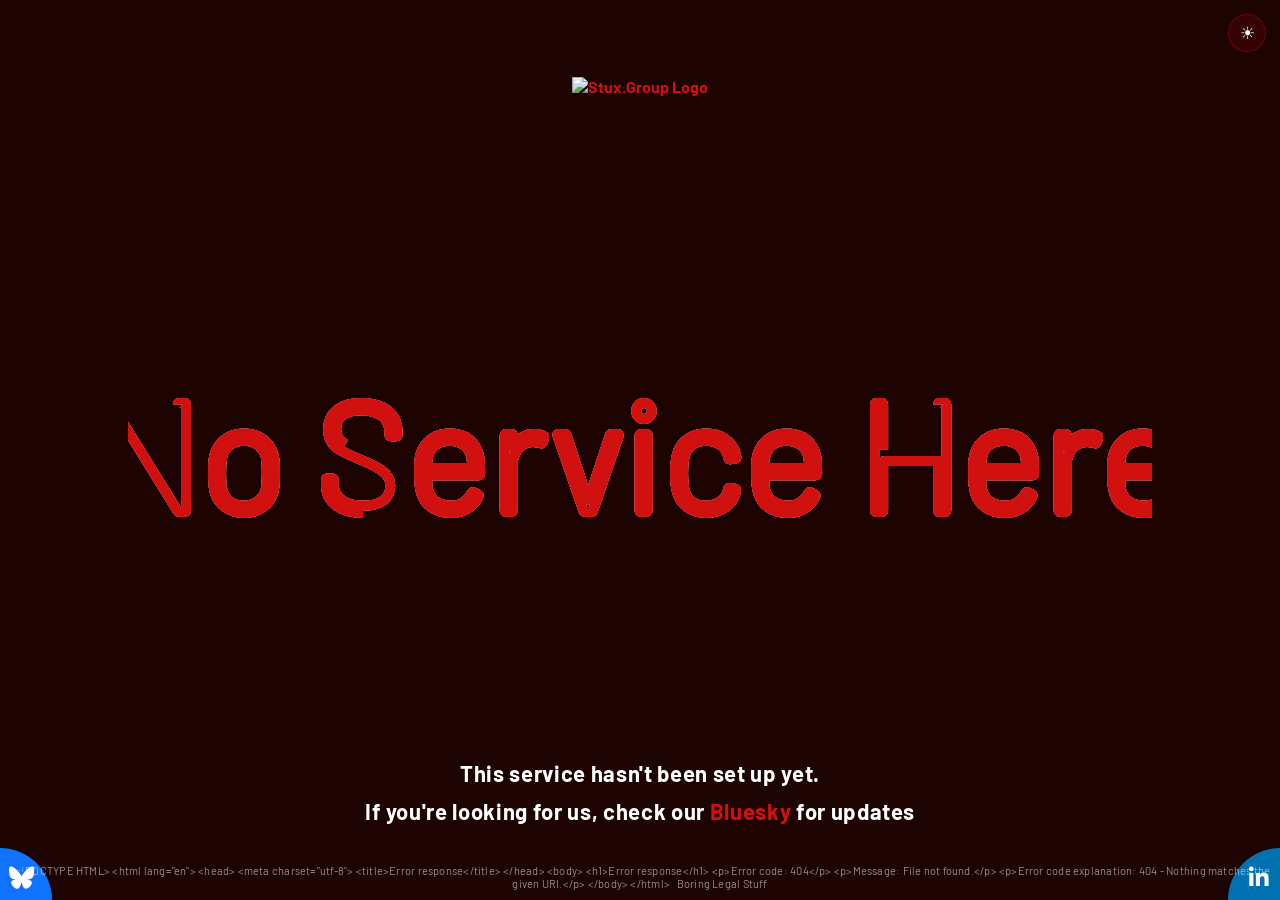
==== index.html @ 590cdb12 "Release v1.0.0 See CHANGELOG.md for details." ====
<!DOCTYPE html>
<html lang="en" data-theme="dark">
<head>
    <title>Stux.Group — Service Page</title>
    <meta name="description" content="This service hasn't been set up yet.">
    <meta name="viewport" content="width=device-width, initial-scale=1.0">
    <link rel="icon" type="image/png" href="https://global.media.stux.group/icon.png">
    <link rel="stylesheet" href="assets/fonts/fonts.css">
    <link rel="stylesheet" href="assets/fontawesome/css/fontawesome.min.css">
    <link rel="stylesheet" href="assets/fontawesome/css/brands.min.css">
    <style>
        :root {
            --red:      #D11010;
            --red-mid:  #d95656;
            --red-soft: #bf3a3a;
        }

        [data-theme="dark"] {
            --anim-light: #eeeeee;
            --anim-lighter: #f1dfdf;
            --bg:   #1e0303;
            --text: #ffffff;
        }

        [data-theme="light"] {
            --anim-light: #333333;
            --anim-lighter: #666666;
            --red-mid:  #a01818;
            --red-soft: #7a0f0f;
            --bg:   #ffe8e6;
            --text: #111111;
        }

        *, *::before, *::after { box-sizing: border-box; }

        html, body {
            margin: 0;
            padding: 0;
            height: 100%;
            overflow: hidden;
            background-color: var(--bg);
            font-family: 'Barlow', sans-serif;
            transition: background-color 0.3s;
        }

        /* ── Wrapper ── */
        .section {
            position: relative;
            height: 100%;
            text-align: center;
        }

        /* ── Logo ── */
        .logo {
            width: 65%;
            max-width: 620px;
            height: auto;
            padding-top: 6%;
        }

        /* ── Animated background text ── */
        .bg-svg {
            position: absolute;
            margin: auto;
            left: 0; right: 0; top: 0; bottom: 0;
            padding: 10%;
            pointer-events: none;
        }

        .anim-text {
            fill: none;
            font-family: 'Barlow', sans-serif;
            font-weight: 300;
            stroke-width: 1;
            stroke-dasharray: 50 230;
            stroke-dashoffset: 4;
            animation: stroke 6s infinite linear;
        }
        .anim-text:nth-child(5n+1) { stroke: var(--red);      animation-delay: -2.2s; }
        .anim-text:nth-child(5n+2) { stroke: var(--anim-light, #eeeeee);         animation-delay: -1.4s; }
        .anim-text:nth-child(5n+3) { stroke: var(--anim-lighter, #f1dfdf);         animation-delay: -2.6s; }
        .anim-text:nth-child(5n+4) { stroke: var(--red-mid);  animation-delay: -3.8s; }
        .anim-text:nth-child(5n+5) { stroke: var(--red-soft); animation-delay: -5.0s; }

        @keyframes stroke {
            100% { stroke-dashoffset: -300; }
        }

        /* ── Global links ── */
        a {
            color: var(--red);
            text-decoration: none;
            font-weight: 700;
        }

        /* ── Message (pinned to bottom) ── */
        .message {
            position: absolute;
            left: 0; right: 0;
            bottom: 70px;
            margin: 0 auto;
            padding: 0 5%;
            color: var(--text);
            font-size: clamp(14px, 2.2vw, 22px);
            font-weight: 700;
            line-height: 1.7;
            letter-spacing: 0.03em;
            transition: color 0.3s;
        }

        .message a {
            color: var(--red);
            text-decoration: none;
            border-bottom: 1px solid transparent;
            transition: border-color 0.2s;
        }
        .message a:hover { border-bottom-color: var(--red); }

        /* ── Theme toggle ── */
        #theme-toggle {
            position: fixed;
            top: 14px;
            right: 14px;
            z-index: 100;
            background: rgba(209, 16, 16, 0.12);
            border: 1px solid rgba(209, 16, 16, 0.35);
            border-radius: 50%;
            width: 38px;
            height: 38px;
            font-size: 17px;
            line-height: 38px;
            text-align: center;
            cursor: pointer;
            padding: 0;
            transition: background 0.2s;
            color: var(--text);
        }
        #theme-toggle:hover { background: rgba(209, 16, 16, 0.22); }

        /* ── Social links ── */
        .bluesky-link {
            position: fixed;
            bottom: 0; left: 0;
            display: flex;
            align-items: center;
            justify-content: center;
            width: 52px;
            height: 52px;
            background-color: #0f73ff;
            border: 0.15em solid #0f73ff;
            border-left: none;
            border-bottom: none;
            border-radius: 0% 100% 0% 0% / 0% 100% 0% 93%;
            color: #fff;
            font-size: 1.4em;
            text-decoration: none;
            transition: background-color 0.2s;
            z-index: 10;
            padding-right: 6px;
            padding-top: 6px;
        }
        .bluesky-link:hover { background-color: #0a55c4; }

        .linkedin-link {
            position: fixed;
            bottom: 0; right: 0;
            display: flex;
            align-items: center;
            justify-content: center;
            width: 52px;
            height: 52px;
            background-color: #0072b1;
            border: 0.15em solid #0072b1;
            border-right: none;
            border-bottom: none;
            border-radius: 100% 0% 0% 0% / 100% 0% 0% 0%;
            color: #fff;
            font-size: 1.4em;
            text-decoration: none;
            transition: background-color 0.2s;
            z-index: 10;
            padding-left: 6px;
            padding-top: 6px;
        }
        .linkedin-link:hover { background-color: #005580; }

        /* ── Legal link ── */
        .legal-link {
            position: fixed;
            left: 0; right: 0;
            bottom: 10px;
            margin: 0 auto;
            text-align: center;
            font-size: 11px;
            font-weight: 400;
            letter-spacing: 0.02em;
            z-index: 10;
        }
        .legal-link a {
            color: var(--text);
            opacity: 0.55;
            font-weight: 400;
            text-decoration: none;
            transition: opacity 0.2s;
        }
        .legal-link a:hover { opacity: 0.9; }
    </style>
</head>
<body>

    <div class="section">

        <!-- Logo -->
        <a href="https://stux.group"><img class="logo" src="https://global.media.stux.group/logo.png" alt="Stux.Group Logo" title="Stux.Group Logo"></a>

        <!-- Animated background -->
        <svg class="bg-svg" viewBox="0 0 105 50">
            <symbol id="page-text">
                <text text-anchor="middle" x="50%" y="50%" dy=".4em">{No Service Here}</text>
            </symbol>
            <use class="anim-text" href="#page-text"></use>
            <use class="anim-text" href="#page-text"></use>
            <use class="anim-text" href="#page-text"></use>
            <use class="anim-text" href="#page-text"></use>
            <use class="anim-text" href="#page-text"></use>
        </svg>

        <!-- Message -->
        <p class="message">
            This service hasn't been set up yet.<br>
            If you're looking for us, check our <a href="https://bsky.app/profile/stux.group">Bluesky</a> for updates
        </p>

    </div>

    <!-- Theme toggle -->
    <button type="button" id="theme-toggle" title="Toggle light/dark mode" aria-label="Toggle light/dark mode">&#9728;</button>

    <!-- Social links -->
    <a class="bluesky-link" href="https://bsky.app/profile/stux.group" aria-label="Bluesky">
        <i class="fab fa-bluesky"></i>
    </a>
    <a class="linkedin-link" href="https://www.linkedin.com/company/stuxgroup" aria-label="LinkedIn">
        <i class="fab fa-linkedin-in"></i>
    </a>

    <!-- Legal -->
    <p class="legal-link"><a href="changelog" id="version-link">Changelog</a> &middot; <a href="legal">Boring Legal Stuff</a></p>

    <script>
        var btn = document.getElementById('theme-toggle');
        var html = document.documentElement;
        var saved = localStorage.getItem('sg-theme') || 'dark';
        html.setAttribute('data-theme', saved);
        btn.textContent = saved === 'dark' ? '\u2600' : '\u263E';
        btn.addEventListener('click', function() {
            var next = html.getAttribute('data-theme') === 'dark' ? 'light' : 'dark';
            html.setAttribute('data-theme', next);
            btn.textContent = next === 'dark' ? '\u2600' : '\u263E';
            localStorage.setItem('sg-theme', next);
        });
    </script>
    <script>
        if (window.parent !== window) {
            var parentOrigin = document.referrer ? new URL(document.referrer).origin : "*";
            window.parent.postMessage(
                { type: "page-title", title: document.title },
                parentOrigin
            );
        }
    </script>
    <script>
        fetch('VERSION.md')
            .then(function (r) { return r.text(); })
            .then(function (v) {
                document.getElementById('version-link').textContent = 'v' + v.trim();
            })
            .catch(function () {});
    </script>
</body>
</html>
---- assets/fonts/fonts.css ----
@font-face {
    font-family: 'Barlow';
    font-style: normal;
    font-weight: 300;
    font-display: swap;
    src: url('barlow-300.woff2') format('woff2');
}
@font-face {
    font-family: 'Barlow';
    font-style: normal;
    font-weight: 400;
    font-display: swap;
    src: url('barlow-400.woff2') format('woff2');
}
@font-face {
    font-family: 'Barlow';
    font-style: normal;
    font-weight: 600;
    font-display: swap;
    src: url('barlow-600.woff2') format('woff2');
}
@font-face {
    font-family: 'Barlow';
    font-style: normal;
    font-weight: 700;
    font-display: swap;
    src: url('barlow-700.woff2') format('woff2');
}
---- assets/fontawesome/css/brands.min.css ----
/*!
 * Font Awesome Free 7.3.1 by @fontawesome - https://fontawesome.com
 * License - https://fontawesome.com/license/free (Icons: CC BY 4.0, Fonts: SIL OFL 1.1, Code: MIT License)
 * Copyright 2026 Fonticons, Inc.
 */
:host,:root{--fa-family-brands:"Font Awesome 7 Brands";--fa-font-brands:normal 400 1em/1 var(--fa-family-brands)}@font-face{font-family:"Font Awesome 7 Brands";font-style:normal;font-weight:400;font-display:block;src:url(../webfonts/fa-brands-400.woff2)}.fa-brands,.fa-classic.fa-brands,.fab{--fa-family:var(--fa-family-brands);--fa-style:400}.fa-firefox-browser{--fa:"\e007"}.fa-ideal{--fa:"\e013"}.fa-microblog{--fa:"\e01a"}.fa-pied-piper-square,.fa-square-pied-piper{--fa:"\e01e"}.fa-unity{--fa:"\e049"}.fa-dailymotion{--fa:"\e052"}.fa-instagram-square,.fa-square-instagram{--fa:"\e055"}.fa-mixer{--fa:"\e056"}.fa-shopify{--fa:"\e057"}.fa-deezer{--fa:"\e077"}.fa-edge-legacy{--fa:"\e078"}.fa-google-pay{--fa:"\e079"}.fa-rust{--fa:"\e07a"}.fa-tiktok{--fa:"\e07b"}.fa-unsplash{--fa:"\e07c"}.fa-cloudflare{--fa:"\e07d"}.fa-guilded{--fa:"\e07e"}.fa-hive{--fa:"\e07f"}.fa-42-group,.fa-innosoft{--fa:"\e080"}.fa-instalod{--fa:"\e081"}.fa-octopus-deploy{--fa:"\e082"}.fa-perbyte{--fa:"\e083"}.fa-uncharted{--fa:"\e084"}.fa-watchman-monitoring{--fa:"\e087"}.fa-wodu{--fa:"\e088"}.fa-wirsindhandwerk,.fa-wsh{--fa:"\e2d0"}.fa-bots{--fa:"\e340"}.fa-cmplid{--fa:"\e360"}.fa-bilibili{--fa:"\e3d9"}.fa-golang{--fa:"\e40f"}.fa-pix{--fa:"\e43a"}.fa-sitrox{--fa:"\e44a"}.fa-hashnode{--fa:"\e499"}.fa-meta{--fa:"\e49b"}.fa-padlet{--fa:"\e4a0"}.fa-nfc-directional{--fa:"\e530"}.fa-nfc-symbol{--fa:"\e531"}.fa-screenpal{--fa:"\e570"}.fa-space-awesome{--fa:"\e5ac"}.fa-square-font-awesome{--fa:"\e5ad"}.fa-gitlab-square,.fa-square-gitlab{--fa:"\e5ae"}.fa-odysee{--fa:"\e5c6"}.fa-stubber{--fa:"\e5c7"}.fa-debian{--fa:"\e60b"}.fa-shoelace{--fa:"\e60c"}.fa-threads{--fa:"\e618"}.fa-square-threads{--fa:"\e619"}.fa-square-x-twitter{--fa:"\e61a"}.fa-x-twitter{--fa:"\e61b"}.fa-opensuse{--fa:"\e62b"}.fa-letterboxd{--fa:"\e62d"}.fa-square-letterboxd{--fa:"\e62e"}.fa-mintbit{--fa:"\e62f"}.fa-google-scholar{--fa:"\e63b"}.fa-brave{--fa:"\e63c"}.fa-brave-reverse{--fa:"\e63d"}.fa-pixiv{--fa:"\e640"}.fa-upwork{--fa:"\e641"}.fa-webflow{--fa:"\e65c"}.fa-signal-messenger{--fa:"\e663"}.fa-bluesky{--fa:"\e671"}.fa-jxl{--fa:"\e67b"}.fa-square-upwork{--fa:"\e67c"}.fa-web-awesome{--fa:"\e682"}.fa-square-web-awesome{--fa:"\e683"}.fa-square-web-awesome-stroke{--fa:"\e684"}.fa-dart-lang{--fa:"\e693"}.fa-flutter{--fa:"\e694"}.fa-files-pinwheel{--fa:"\e69f"}.fa-css{--fa:"\e6a2"}.fa-square-bluesky{--fa:"\e6a3"}.fa-openai{--fa:"\e7cf"}.fa-square-linkedin{--fa:"\e7d0"}.fa-cash-app{--fa:"\e7d4"}.fa-disqus{--fa:"\e7d5"}.fa-11ty,.fa-eleventy{--fa:"\e7d6"}.fa-kakao-talk{--fa:"\e7d7"}.fa-linktree{--fa:"\e7d8"}.fa-notion{--fa:"\e7d9"}.fa-pandora{--fa:"\e7da"}.fa-pixelfed{--fa:"\e7db"}.fa-tidal{--fa:"\e7dc"}.fa-vsco{--fa:"\e7dd"}.fa-w3c{--fa:"\e7de"}.fa-lumon{--fa:"\e7e2"}.fa-lumon-drop{--fa:"\e7e3"}.fa-square-figma{--fa:"\e7e4"}.fa-tex{--fa:"\e7ff"}.fa-duolingo{--fa:"\e812"}.fa-supportnow{--fa:"\e833"}.fa-tor-browser{--fa:"\e838"}.fa-typescript{--fa:"\e840"}.fa-square-deskpro{--fa:"\e844"}.fa-circle-zulip{--fa:"\e851"}.fa-julia{--fa:"\e852"}.fa-zulip{--fa:"\e853"}.fa-unison{--fa:"\e854"}.fa-bgg,.fa-board-game-geek{--fa:"\e855"}.fa-ko-fi{--fa:"\e856"}.fa-kubernetes{--fa:"\e857"}.fa-postgresql{--fa:"\e858"}.fa-scaleway{--fa:"\e859"}.fa-venmo{--fa:"\e85a"}.fa-venmo-v{--fa:"\e85b"}.fa-unreal-engine{--fa:"\e85c"}.fa-globaleaks{--fa:"\e85d"}.fa-solana{--fa:"\e85e"}.fa-threema{--fa:"\e85f"}.fa-forgejo{--fa:"\e860"}.fa-claude{--fa:"\e861"}.fa-gitee{--fa:"\e863"}.fa-xmpp{--fa:"\e864"}.fa-fediverse{--fa:"\e865"}.fa-tailwind-css{--fa:"\e866"}.fa-arch-linux{--fa:"\e867"}.fa-svelte{--fa:"\e868"}.fa-hugging-face{--fa:"\e869"}.fa-leetcode{--fa:"\e86a"}.fa-openstreetmap{--fa:"\e86b"}.fa-ultralytics{--fa:"\e86d"}.fa-ultralytics-hub{--fa:"\e86e"}.fa-ultralytics-yolo{--fa:"\e86f"}.fa-obsidian{--fa:"\e879"}.fa-zoom{--fa:"\e87b"}.fa-vim{--fa:"\e88a"}.fa-symfonycasts{--fa:"\e8ab"}.fa-build-awesome{--fa:"\e8ac"}.fa-codeberg{--fa:"\e8ad"}.fa-devpost{--fa:"\e8ae"}.fa-internet-archive{--fa:"\e8b1"}.fa-lets-encrypt{--fa:"\e8b2"}.fa-matrix{--fa:"\e8b3"}.fa-mattermost{--fa:"\e8b4"}.fa-nextcloud{--fa:"\e8b5"}.fa-roblox-creator-studio{--fa:"\e8b6"}.fa-square-build-awesome-stroke{--fa:"\e8b7"}.fa-substack{--fa:"\e8b8"}.fa-tesla{--fa:"\e8b9"}.fa-xrp{--fa:"\e8ba"}.fa-xrpl{--fa:"\e8bb"}.fa-youtube-shorts{--fa:"\e8bc"}.fa-ror{--fa:"\e8bd"}.fa-visual-studio{--fa:"\e8be"}.fa-dolibarr{--fa:"\e8bf"}.fa-obs-studio{--fa:"\e8c0"}.fa-storybook{--fa:"\e8c1"}.fa-a11y-project{--fa:"\e8c2"}.fa-copilot{--fa:"\e8c7"}.fa-square-twitter,.fa-twitter-square{--fa:"\f081"}.fa-facebook-square,.fa-square-facebook{--fa:"\f082"}.fa-linkedin{--fa:"\f08c"}.fa-github-square,.fa-square-github{--fa:"\f092"}.fa-twitter{--fa:"\f099"}.fa-facebook{--fa:"\f09a"}.fa-github{--fa:"\f09b"}.fa-pinterest{--fa:"\f0d2"}.fa-pinterest-square,.fa-square-pinterest{--fa:"\f0d3"}.fa-google-plus-square,.fa-square-google-plus{--fa:"\f0d4"}.fa-google-plus-g{--fa:"\f0d5"}.fa-linkedin-in{--fa:"\f0e1"}.fa-github-alt{--fa:"\f113"}.fa-maxcdn{--fa:"\f136"}.fa-html5{--fa:"\f13b"}.fa-css3{--fa:"\f13c"}.fa-btc{--fa:"\f15a"}.fa-youtube{--fa:"\f167"}.fa-xing{--fa:"\f168"}.fa-square-xing,.fa-xing-square{--fa:"\f169"}.fa-dropbox{--fa:"\f16b"}.fa-stack-overflow{--fa:"\f16c"}.fa-instagram{--fa:"\f16d"}.fa-flickr{--fa:"\f16e"}.fa-adn{--fa:"\f170"}.fa-bitbucket{--fa:"\f171"}.fa-tumblr{--fa:"\f173"}.fa-square-tumblr,.fa-tumblr-square{--fa:"\f174"}.fa-apple{--fa:"\f179"}.fa-windows{--fa:"\f17a"}.fa-android{--fa:"\f17b"}.fa-linux{--fa:"\f17c"}.fa-dribbble{--fa:"\f17d"}.fa-skype{--fa:"\f17e"}.fa-foursquare{--fa:"\f180"}.fa-trello{--fa:"\f181"}.fa-gratipay{--fa:"\f184"}.fa-vk{--fa:"\f189"}.fa-weibo{--fa:"\f18a"}.fa-renren{--fa:"\f18b"}.fa-pagelines{--fa:"\f18c"}.fa-stack-exchange{--fa:"\f18d"}.fa-square-vimeo,.fa-vimeo-square{--fa:"\f194"}.fa-slack,.fa-slack-hash{--fa:"\f198"}.fa-wordpress{--fa:"\f19a"}.fa-openid{--fa:"\f19b"}.fa-yahoo{--fa:"\f19e"}.fa-google{--fa:"\f1a0"}.fa-reddit{--fa:"\f1a1"}.fa-reddit-square,.fa-square-reddit{--fa:"\f1a2"}.fa-stumbleupon-circle{--fa:"\f1a3"}.fa-stumbleupon{--fa:"\f1a4"}.fa-delicious{--fa:"\f1a5"}.fa-digg{--fa:"\f1a6"}.fa-pied-piper-pp{--fa:"\f1a7"}.fa-pied-piper-alt{--fa:"\f1a8"}.fa-drupal{--fa:"\f1a9"}.fa-joomla{--fa:"\f1aa"}.fa-behance{--fa:"\f1b4"}.fa-behance-square,.fa-square-behance{--fa:"\f1b5"}.fa-steam{--fa:"\f1b6"}.fa-square-steam,.fa-steam-square{--fa:"\f1b7"}.fa-spotify{--fa:"\f1bc"}.fa-deviantart{--fa:"\f1bd"}.fa-soundcloud{--fa:"\f1be"}.fa-vine{--fa:"\f1ca"}.fa-codepen{--fa:"\f1cb"}.fa-jsfiddle{--fa:"\f1cc"}.fa-rebel{--fa:"\f1d0"}.fa-empire{--fa:"\f1d1"}.fa-git-square,.fa-square-git{--fa:"\f1d2"}.fa-git{--fa:"\f1d3"}.fa-hacker-news{--fa:"\f1d4"}.fa-tencent-weibo{--fa:"\f1d5"}.fa-qq{--fa:"\f1d6"}.fa-weixin{--fa:"\f1d7"}.fa-slideshare{--fa:"\f1e7"}.fa-twitch{--fa:"\f1e8"}.fa-yelp{--fa:"\f1e9"}.fa-paypal{--fa:"\f1ed"}.fa-google-wallet{--fa:"\f1ee"}.fa-cc-visa{--fa:"\f1f0"}.fa-cc-mastercard{--fa:"\f1f1"}.fa-cc-discover{--fa:"\f1f2"}.fa-cc-amex{--fa:"\f1f3"}.fa-cc-paypal{--fa:"\f1f4"}.fa-cc-stripe{--fa:"\f1f5"}.fa-lastfm{--fa:"\f202"}.fa-lastfm-square,.fa-square-lastfm{--fa:"\f203"}.fa-ioxhost{--fa:"\f208"}.fa-angellist{--fa:"\f209"}.fa-buysellads{--fa:"\f20d"}.fa-connectdevelop{--fa:"\f20e"}.fa-dashcube{--fa:"\f210"}.fa-forumbee{--fa:"\f211"}.fa-leanpub{--fa:"\f212"}.fa-sellsy{--fa:"\f213"}.fa-shirtsinbulk{--fa:"\f214"}.fa-simplybuilt{--fa:"\f215"}.fa-skyatlas{--fa:"\f216"}.fa-pinterest-p{--fa:"\f231"}.fa-whatsapp{--fa:"\f232"}.fa-viacoin{--fa:"\f237"}.fa-medium,.fa-medium-m{--fa:"\f23a"}.fa-y-combinator{--fa:"\f23b"}.fa-optin-monster{--fa:"\f23c"}.fa-opencart{--fa:"\f23d"}.fa-expeditedssl{--fa:"\f23e"}.fa-cc-jcb{--fa:"\f24b"}.fa-cc-diners-club{--fa:"\f24c"}.fa-creative-commons{--fa:"\f25e"}.fa-gg{--fa:"\f260"}.fa-gg-circle{--fa:"\f261"}.fa-odnoklassniki{--fa:"\f263"}.fa-odnoklassniki-square,.fa-square-odnoklassniki{--fa:"\f264"}.fa-get-pocket{--fa:"\f265"}.fa-wikipedia-w{--fa:"\f266"}.fa-safari{--fa:"\f267"}.fa-chrome{--fa:"\f268"}.fa-firefox{--fa:"\f269"}.fa-opera{--fa:"\f26a"}.fa-internet-explorer{--fa:"\f26b"}.fa-contao{--fa:"\f26d"}.fa-500px{--fa:"\f26e"}.fa-amazon{--fa:"\f270"}.fa-houzz{--fa:"\f27c"}.fa-vimeo-v{--fa:"\f27d"}.fa-black-tie{--fa:"\f27e"}.fa-fonticons{--fa:"\f280"}.fa-reddit-alien{--fa:"\f281"}.fa-edge{--fa:"\f282"}.fa-codiepie{--fa:"\f284"}.fa-modx{--fa:"\f285"}.fa-fort-awesome{--fa:"\f286"}.fa-usb{--fa:"\f287"}.fa-product-hunt{--fa:"\f288"}.fa-mixcloud{--fa:"\f289"}.fa-scribd{--fa:"\f28a"}.fa-bluetooth{--fa:"\f293"}.fa-bluetooth-b{--fa:"\f294"}.fa-gitlab{--fa:"\f296"}.fa-wpbeginner{--fa:"\f297"}.fa-wpforms{--fa:"\f298"}.fa-envira{--fa:"\f299"}.fa-glide{--fa:"\f2a5"}.fa-glide-g{--fa:"\f2a6"}.fa-viadeo{--fa:"\f2a9"}.fa-square-viadeo,.fa-viadeo-square{--fa:"\f2aa"}.fa-snapchat,.fa-snapchat-ghost{--fa:"\f2ab"}.fa-snapchat-square,.fa-square-snapchat{--fa:"\f2ad"}.fa-pied-piper{--fa:"\f2ae"}.fa-first-order{--fa:"\f2b0"}.fa-yoast{--fa:"\f2b1"}.fa-themeisle{--fa:"\f2b2"}.fa-google-plus{--fa:"\f2b3"}.fa-font-awesome,.fa-font-awesome-flag,.fa-font-awesome-logo-full{--fa:"\f2b4"}.fa-linode{--fa:"\f2b8"}.fa-quora{--fa:"\f2c4"}.fa-free-code-camp{--fa:"\f2c5"}.fa-telegram,.fa-telegram-plane{--fa:"\f2c6"}.fa-bandcamp{--fa:"\f2d5"}.fa-grav{--fa:"\f2d6"}.fa-etsy{--fa:"\f2d7"}.fa-imdb{--fa:"\f2d8"}.fa-ravelry{--fa:"\f2d9"}.fa-sellcast{--fa:"\f2da"}.fa-superpowers{--fa:"\f2dd"}.fa-wpexplorer{--fa:"\f2de"}.fa-meetup{--fa:"\f2e0"}.fa-font-awesome-alt,.fa-square-font-awesome-stroke{--fa:"\f35c"}.fa-accessible-icon{--fa:"\f368"}.fa-accusoft{--fa:"\f369"}.fa-adversal{--fa:"\f36a"}.fa-affiliatetheme{--fa:"\f36b"}.fa-algolia{--fa:"\f36c"}.fa-amilia{--fa:"\f36d"}.fa-angrycreative{--fa:"\f36e"}.fa-app-store{--fa:"\f36f"}.fa-app-store-ios{--fa:"\f370"}.fa-apper{--fa:"\f371"}.fa-asymmetrik{--fa:"\f372"}.fa-audible{--fa:"\f373"}.fa-avianex{--fa:"\f374"}.fa-aws{--fa:"\f375"}.fa-bimobject{--fa:"\f378"}.fa-bitcoin{--fa:"\f379"}.fa-bity{--fa:"\f37a"}.fa-blackberry{--fa:"\f37b"}.fa-blogger{--fa:"\f37c"}.fa-blogger-b{--fa:"\f37d"}.fa-buromobelexperte{--fa:"\f37f"}.fa-centercode{--fa:"\f380"}.fa-cloudscale{--fa:"\f383"}.fa-cloudsmith{--fa:"\f384"}.fa-cloudversify{--fa:"\f385"}.fa-cpanel{--fa:"\f388"}.fa-css3-alt{--fa:"\f38b"}.fa-cuttlefish{--fa:"\f38c"}.fa-d-and-d{--fa:"\f38d"}.fa-deploydog{--fa:"\f38e"}.fa-deskpro{--fa:"\f38f"}.fa-digital-ocean{--fa:"\f391"}.fa-discord{--fa:"\f392"}.fa-discourse{--fa:"\f393"}.fa-dochub{--fa:"\f394"}.fa-docker{--fa:"\f395"}.fa-draft2digital{--fa:"\f396"}.fa-dribbble-square,.fa-square-dribbble{--fa:"\f397"}.fa-dyalog{--fa:"\f399"}.fa-earlybirds{--fa:"\f39a"}.fa-erlang{--fa:"\f39d"}.fa-facebook-f{--fa:"\f39e"}.fa-facebook-messenger{--fa:"\f39f"}.fa-firstdraft{--fa:"\f3a1"}.fa-fonticons-fi{--fa:"\f3a2"}.fa-fort-awesome-alt{--fa:"\f3a3"}.fa-freebsd{--fa:"\f3a4"}.fa-gitkraken{--fa:"\f3a6"}.fa-gofore{--fa:"\f3a7"}.fa-goodreads{--fa:"\f3a8"}.fa-goodreads-g{--fa:"\f3a9"}.fa-google-drive{--fa:"\f3aa"}.fa-google-play{--fa:"\f3ab"}.fa-gripfire{--fa:"\f3ac"}.fa-grunt{--fa:"\f3ad"}.fa-gulp{--fa:"\f3ae"}.fa-hacker-news-square,.fa-square-hacker-news{--fa:"\f3af"}.fa-hire-a-helper{--fa:"\f3b0"}.fa-hotjar{--fa:"\f3b1"}.fa-hubspot{--fa:"\f3b2"}.fa-itunes{--fa:"\f3b4"}.fa-itunes-note{--fa:"\f3b5"}.fa-jenkins{--fa:"\f3b6"}.fa-joget{--fa:"\f3b7"}.fa-js{--fa:"\f3b8"}.fa-js-square,.fa-square-js{--fa:"\f3b9"}.fa-keycdn{--fa:"\f3ba"}.fa-kickstarter,.fa-square-kickstarter{--fa:"\f3bb"}.fa-kickstarter-k{--fa:"\f3bc"}.fa-laravel{--fa:"\f3bd"}.fa-line{--fa:"\f3c0"}.fa-lyft{--fa:"\f3c3"}.fa-magento{--fa:"\f3c4"}.fa-medapps{--fa:"\f3c6"}.fa-medrt{--fa:"\f3c8"}.fa-microsoft{--fa:"\f3ca"}.fa-mix{--fa:"\f3cb"}.fa-mizuni{--fa:"\f3cc"}.fa-monero{--fa:"\f3d0"}.fa-napster{--fa:"\f3d2"}.fa-node-js{--fa:"\f3d3"}.fa-npm{--fa:"\f3d4"}.fa-ns8{--fa:"\f3d5"}.fa-nutritionix{--fa:"\f3d6"}.fa-page4{--fa:"\f3d7"}.fa-palfed{--fa:"\f3d8"}.fa-patreon{--fa:"\f3d9"}.fa-periscope{--fa:"\f3da"}.fa-phabricator{--fa:"\f3db"}.fa-phoenix-framework{--fa:"\f3dc"}.fa-playstation{--fa:"\f3df"}.fa-pushed{--fa:"\f3e1"}.fa-python{--fa:"\f3e2"}.fa-red-river{--fa:"\f3e3"}.fa-rendact,.fa-wpressr{--fa:"\f3e4"}.fa-replyd{--fa:"\f3e6"}.fa-resolving{--fa:"\f3e7"}.fa-rocketchat{--fa:"\f3e8"}.fa-rockrms{--fa:"\f3e9"}.fa-schlix{--fa:"\f3ea"}.fa-searchengin{--fa:"\f3eb"}.fa-servicestack{--fa:"\f3ec"}.fa-sistrix{--fa:"\f3ee"}.fa-speakap{--fa:"\f3f3"}.fa-staylinked{--fa:"\f3f5"}.fa-steam-symbol{--fa:"\f3f6"}.fa-sticker-mule{--fa:"\f3f7"}.fa-studiovinari{--fa:"\f3f8"}.fa-supple{--fa:"\f3f9"}.fa-uber{--fa:"\f402"}.fa-uikit{--fa:"\f403"}.fa-uniregistry{--fa:"\f404"}.fa-untappd{--fa:"\f405"}.fa-ussunnah{--fa:"\f407"}.fa-vaadin{--fa:"\f408"}.fa-viber{--fa:"\f409"}.fa-vimeo{--fa:"\f40a"}.fa-vnv{--fa:"\f40b"}.fa-square-whatsapp,.fa-whatsapp-square{--fa:"\f40c"}.fa-whmcs{--fa:"\f40d"}.fa-wordpress-simple{--fa:"\f411"}.fa-xbox{--fa:"\f412"}.fa-yandex{--fa:"\f413"}.fa-yandex-international{--fa:"\f414"}.fa-apple-pay{--fa:"\f415"}.fa-cc-apple-pay{--fa:"\f416"}.fa-fly{--fa:"\f417"}.fa-node{--fa:"\f419"}.fa-osi{--fa:"\f41a"}.fa-react{--fa:"\f41b"}.fa-autoprefixer{--fa:"\f41c"}.fa-less{--fa:"\f41d"}.fa-sass{--fa:"\f41e"}.fa-vuejs{--fa:"\f41f"}.fa-angular{--fa:"\f420"}.fa-aviato{--fa:"\f421"}.fa-ember{--fa:"\f423"}.fa-gitter{--fa:"\f426"}.fa-hooli{--fa:"\f427"}.fa-strava{--fa:"\f428"}.fa-stripe{--fa:"\f429"}.fa-stripe-s{--fa:"\f42a"}.fa-typo3{--fa:"\f42b"}.fa-amazon-pay{--fa:"\f42c"}.fa-cc-amazon-pay{--fa:"\f42d"}.fa-ethereum{--fa:"\f42e"}.fa-korvue{--fa:"\f42f"}.fa-elementor{--fa:"\f430"}.fa-square-youtube,.fa-youtube-square{--fa:"\f431"}.fa-flipboard{--fa:"\f44d"}.fa-hips{--fa:"\f452"}.fa-php{--fa:"\f457"}.fa-quinscape{--fa:"\f459"}.fa-readme{--fa:"\f4d5"}.fa-java{--fa:"\f4e4"}.fa-pied-piper-hat{--fa:"\f4e5"}.fa-creative-commons-by{--fa:"\f4e7"}.fa-creative-commons-nc{--fa:"\f4e8"}.fa-creative-commons-nc-eu{--fa:"\f4e9"}.fa-creative-commons-nc-jp{--fa:"\f4ea"}.fa-creative-commons-nd{--fa:"\f4eb"}.fa-creative-commons-pd{--fa:"\f4ec"}.fa-creative-commons-pd-alt{--fa:"\f4ed"}.fa-creative-commons-remix{--fa:"\f4ee"}.fa-creative-commons-sa{--fa:"\f4ef"}.fa-creative-commons-sampling{--fa:"\f4f0"}.fa-creative-commons-sampling-plus{--fa:"\f4f1"}.fa-creative-commons-share{--fa:"\f4f2"}.fa-creative-commons-zero{--fa:"\f4f3"}.fa-ebay{--fa:"\f4f4"}.fa-keybase{--fa:"\f4f5"}.fa-mastodon{--fa:"\f4f6"}.fa-r-project{--fa:"\f4f7"}.fa-researchgate{--fa:"\f4f8"}.fa-teamspeak{--fa:"\f4f9"}.fa-first-order-alt{--fa:"\f50a"}.fa-fulcrum{--fa:"\f50b"}.fa-galactic-republic{--fa:"\f50c"}.fa-galactic-senate{--fa:"\f50d"}.fa-jedi-order{--fa:"\f50e"}.fa-mandalorian{--fa:"\f50f"}.fa-old-republic{--fa:"\f510"}.fa-phoenix-squadron{--fa:"\f511"}.fa-sith{--fa:"\f512"}.fa-trade-federation{--fa:"\f513"}.fa-wolf-pack-battalion{--fa:"\f514"}.fa-hornbill{--fa:"\f592"}.fa-mailchimp{--fa:"\f59e"}.fa-megaport{--fa:"\f5a3"}.fa-nimblr{--fa:"\f5a8"}.fa-rev{--fa:"\f5b2"}.fa-shopware{--fa:"\f5b5"}.fa-squarespace{--fa:"\f5be"}.fa-themeco{--fa:"\f5c6"}.fa-weebly{--fa:"\f5cc"}.fa-wix{--fa:"\f5cf"}.fa-ello{--fa:"\f5f1"}.fa-hackerrank{--fa:"\f5f7"}.fa-kaggle{--fa:"\f5fa"}.fa-markdown{--fa:"\f60f"}.fa-neos{--fa:"\f612"}.fa-zhihu{--fa:"\f63f"}.fa-alipay{--fa:"\f642"}.fa-the-red-yeti{--fa:"\f69d"}.fa-critical-role{--fa:"\f6c9"}.fa-d-and-d-beyond{--fa:"\f6ca"}.fa-dev{--fa:"\f6cc"}.fa-fantasy-flight-games{--fa:"\f6dc"}.fa-wizards-of-the-coast{--fa:"\f730"}.fa-think-peaks{--fa:"\f731"}.fa-reacteurope{--fa:"\f75d"}.fa-artstation{--fa:"\f77a"}.fa-atlassian{--fa:"\f77b"}.fa-canadian-maple-leaf{--fa:"\f785"}.fa-centos{--fa:"\f789"}.fa-confluence{--fa:"\f78d"}.fa-dhl{--fa:"\f790"}.fa-diaspora{--fa:"\f791"}.fa-fedex{--fa:"\f797"}.fa-fedora{--fa:"\f798"}.fa-figma{--fa:"\f799"}.fa-intercom{--fa:"\f7af"}.fa-invision{--fa:"\f7b0"}.fa-jira{--fa:"\f7b1"}.fa-mendeley{--fa:"\f7b3"}.fa-raspberry-pi{--fa:"\f7bb"}.fa-redhat{--fa:"\f7bc"}.fa-sketch{--fa:"\f7c6"}.fa-sourcetree{--fa:"\f7d3"}.fa-suse{--fa:"\f7d6"}.fa-ubuntu{--fa:"\f7df"}.fa-ups{--fa:"\f7e0"}.fa-usps{--fa:"\f7e1"}.fa-yarn{--fa:"\f7e3"}.fa-airbnb{--fa:"\f834"}.fa-battle-net{--fa:"\f835"}.fa-bootstrap{--fa:"\f836"}.fa-buffer{--fa:"\f837"}.fa-chromecast{--fa:"\f838"}.fa-evernote{--fa:"\f839"}.fa-itch-io{--fa:"\f83a"}.fa-salesforce{--fa:"\f83b"}.fa-speaker-deck{--fa:"\f83c"}.fa-symfony{--fa:"\f83d"}.fa-waze{--fa:"\f83f"}.fa-yammer{--fa:"\f840"}.fa-git-alt{--fa:"\f841"}.fa-stackpath{--fa:"\f842"}.fa-cotton-bureau{--fa:"\f89e"}.fa-buy-n-large{--fa:"\f8a6"}.fa-mdb{--fa:"\f8ca"}.fa-orcid{--fa:"\f8d2"}.fa-swift{--fa:"\f8e1"}.fa-umbraco{--fa:"\f8e8"}
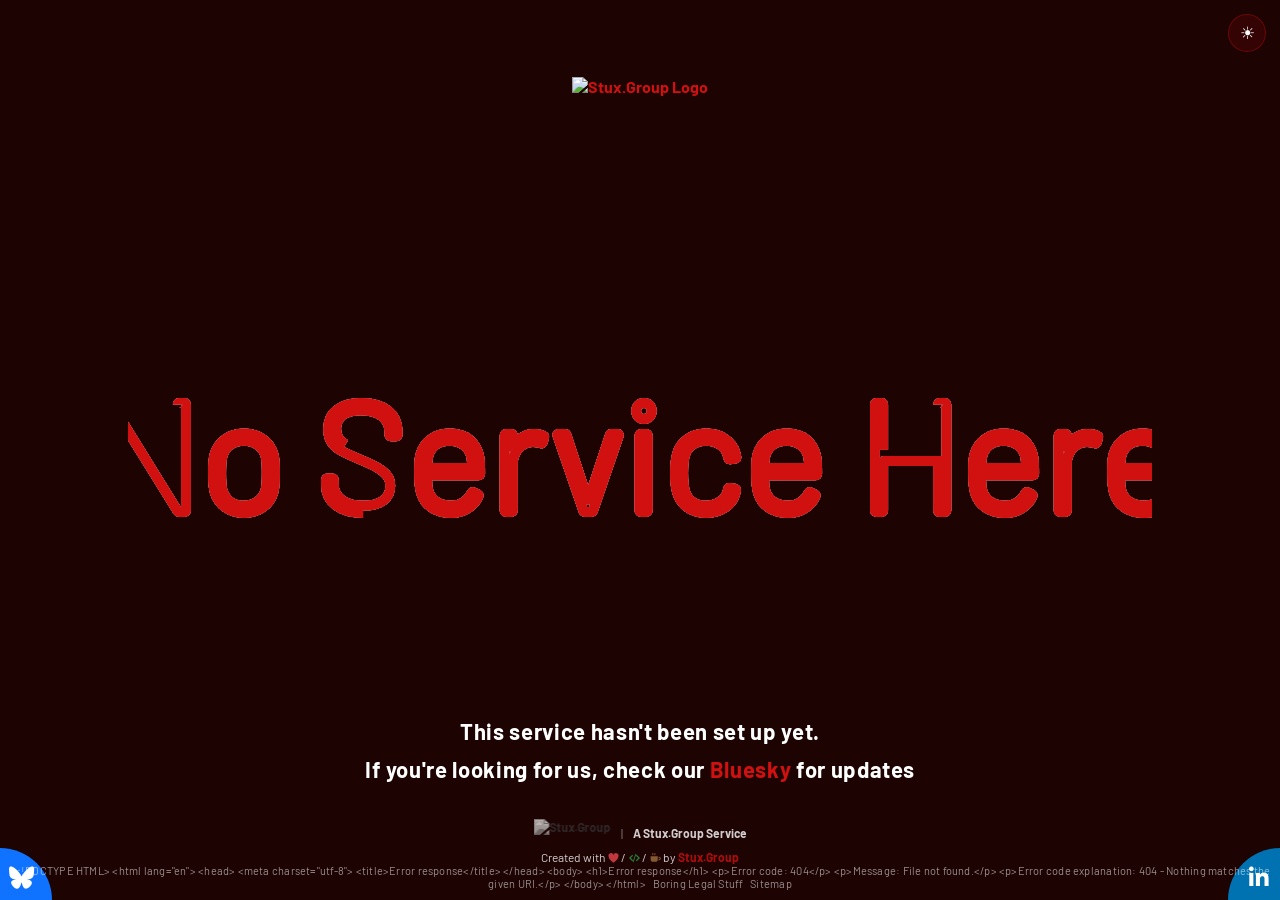
==== commit 8eb6d590: "Release v1.1.0 See CHANGELOG.md for details." ====
--- a/index.html
+++ b/index.html
@@ -205,6 +205,8 @@
         }
         .legal-link a:hover { opacity: 0.9; }
     </style>
+    <link rel="stylesheet" href="/assets/site-banner.css">
+    <link rel="stylesheet" href="/assets/site-brand.css">
 </head>
 <body>
 
@@ -244,8 +246,12 @@
         <i class="fab fa-linkedin-in"></i>
     </a>
 
+    <div class="brand-footer">
+        <div class="brand-strip"><a href="https://stux.group" target="_blank" rel="noopener" aria-label="Stux.Group"><img class="brand-strip-mark" src="https://global.media.stux.group/icon.png" alt="Stux.Group" title="Stux.Group" height="28"></a><span class="brand-strip-sep" aria-hidden="true">|</span><a class="brand-strip-text" href="https://services.stux.group" target="_blank" rel="noopener">A Stux.Group Service</a></div>
+        <p class="created-with">Created with <svg class="cw-love" viewBox="0 0 16 16" aria-hidden="true" focusable="false"><title>Love</title><path d="M8 14.3S1.4 10.2 1.4 5.7A3.4 3.4 0 0 1 8 4a3.4 3.4 0 0 1 6.6 1.7c0 4.5-6.6 8.6-6.6 8.6z"/></svg> / <svg class="cw-code" viewBox="0 0 16 16" aria-hidden="true" focusable="false"><title>Code</title><path d="M5 3.7 6.2 4.9 3.1 8l3.1 3.1L5 12.3.7 8zM11 3.7 15.3 8 11 12.3l-1.2-1.2L12.9 8 9.8 4.9zM9.2 2.2l1.2.4-3.6 11.2-1.2-.4z"/></svg> / <svg class="cw-coffee" viewBox="0 0 16 16" aria-hidden="true" focusable="false"><title>Coffee</title><path d="M1.5 5.5h9.5v4a3.5 3.5 0 0 1-3.5 3.5h-2.5A3.5 3.5 0 0 1 1.5 9.5zM12 6.3h.7a2.4 2.4 0 0 1 0 4.8h-1.3c.3-.4.5-.9.6-1.4h.7a1 1 0 0 0 0-2H12zM3.8 1.4H5v2.8H3.8zM6.6 1.4h1.2v2.8H6.6z"/></svg><span class="cw-sr"> love, code and coffee</span> by <a href="https://stux.group" target="_blank" rel="noopener">Stux.Group</a></p>
+    </div>
     <!-- Legal -->
-    <p class="legal-link"><a href="changelog" id="version-link">Changelog</a> &middot; <a href="legal">Boring Legal Stuff</a></p>
+    <p class="legal-link"><a href="changelog" id="version-link">Changelog</a> &middot; <a href="legal">Boring Legal Stuff</a> &middot; <a href="sitemap/">Sitemap</a></p>
 
     <script>
         var btn = document.getElementById('theme-toggle');
@@ -277,5 +283,8 @@
             })
             .catch(function () {});
     </script>
+    <script src="/assets/dev-mode.js"></script>
+    <script src="/assets/site-banners.js"></script>
+    <script src="/assets/site-banner.js"></script>
 </body>
 </html>
--- a/assets/site-banner.css
+++ b/assets/site-banner.css
@@ -0,0 +1,194 @@
+/*
+ * Site banner - one component, four variants (site, soon, dev, maintenance)
+ *
+ * Self-contained: copy this file (and site-banner.js) into any project. Muted and
+ * readable, and it never covers or cuts off the page.
+ *
+ * Markup (stack order when several apply: maintenance, soon, dev, site):
+ *
+ *   <html class="has-site-banner">            (only while a banner is shown)
+ *   <body>
+ *     <div class="site-banners" data-site-banners>
+ *       <div class="site-banner site-banner--dev" role="note">
+ *         <span class="site-banner-label">Dev mode</span>
+ *         <span class="site-banner-text">Local preview. Run <code>dev-server.sh --no-dev-mode</code>…</span>
+ *       </div>
+ *     </div>
+ *     …the page…
+ *
+ * Position: sticky at the top of the document by default. If the page scrolls something
+ * other than the document (e.g. html{overflow:hidden} + body{overflow:auto}), add
+ * .site-banners--fixed to the wrapper and .site-banner-fixed to <html>: the banners are
+ * fixed to the top and <body> is padded by their height instead.
+ *
+ * --banner-h on :root is the banners' height (0px without a banner). site-banner.js keeps
+ * it exact with a ResizeObserver, including when the text wraps on phones; the value
+ * below is a one-line estimate for no-JS. Offset anything fixed or sticky at the top by
+ * it: top: calc(<gap> + var(--banner-h, 0px)), and full-height layouts by
+ * min-height: calc(100dvh - var(--banner-h, 0px)). Fixed background layers don't need it.
+ *
+ * Theme hooks - map these to the project's own tokens (defaults in brackets):
+ *   --banner-page-bg   the page background        [var(--bg), #0d1117]
+ *   --banner-text      the normal body text       [var(--text), #e6edf3]
+ *   --banner-site      the site's own accent      [var(--brand), #3ba7ff] (dark theme)
+ *   --banner-site-light  its light-theme accent   [#0a5fb4]
+ *   --banner-site-glyph  the site notice's pattern tile, a 48px SVG data URI used as a
+ *                      mask (e.g. the project's icon as a silhouette) [a small sparkle]
+ * Light theme is picked up from :root.theme-light, :root[data-theme="light"], or the
+ * system preference unless :root.theme-dark / [data-theme="dark"] overrides it.
+ */
+
+:root {
+    --banner-h: 0px;
+}
+
+:root.has-site-banner {
+    --banner-h: 38px;
+    scroll-padding-top: var(--banner-h);
+}
+
+.site-banners {
+    position: sticky;
+    top: 0;
+    z-index: 900; /* above page content, below modals (1000+) */
+}
+
+.site-banners--fixed {
+    position: fixed;
+    left: 0;
+    right: 0;
+}
+
+/* Fixed mode: <html class="has-site-banner site-banner-fixed"> pads <body> instead. */
+:root.has-site-banner.site-banner-fixed body {
+    padding-top: var(--banner-h);
+    scroll-padding-top: var(--banner-h);
+}
+
+.site-banner {
+    /* Dark-theme accents (the default) */
+    --banner-accent: var(--banner-site, var(--brand, #3ba7ff));
+    --banner-ink: var(--banner-accent);
+    position: relative;
+    display: flex;
+    flex-wrap: wrap;
+    align-items: center;
+    justify-content: center;
+    gap: 6px 10px;
+    padding: 8px 16px;
+    /* The page background tinted with the accent; the fallback is the plain page background. */
+    --banner-tint: color-mix(in srgb, var(--banner-accent) 12%, var(--banner-page-bg, var(--bg, #0d1117)));
+    background: var(--banner-page-bg, var(--bg, #0d1117));
+    background: var(--banner-tint);
+    border-bottom: 1px solid var(--banner-accent);
+    border-bottom-color: color-mix(in srgb, var(--banner-accent) 35%, transparent);
+    color: var(--banner-text, var(--text, #e6edf3));
+    font: 500 13.5px/1.4 system-ui, -apple-system, "Segoe UI", Roboto, sans-serif;
+    text-align: center;
+}
+
+/* ── Icon pattern ──
+ * Each variant tiles a small glyph across the banner in its accent at low opacity. The glyph
+ * is a mask over an accent-coloured layer, so one SVG works in both themes. Pure decoration.
+ * Override --banner-glyph (or --banner-site-glyph for the site variant) with your own
+ * 48px tile to use another glyph. */
+.site-banner {
+    --banner-glyph: var(--banner-site-glyph, url("data:image/svg+xml,%3Csvg xmlns='http://www.w3.org/2000/svg' width='48' height='48' viewBox='0 0 48 48'%3E%3Cg transform='translate%285 5%29 scale%281.25%29 rotate%28-10 6 6%29'%3E%3Cpath d='M6 0.2a1.6 1.6 0 1 1 0 3.2A1.6 1.6 0 1 1 6 0.2zM3.9 4.6h3.3v5.3h1.1v1.9H3.7V9.9h1.2V6.5h-1z'/%3E%3C/g%3E%3Cg transform='translate%2829 29%29 scale%281.25%29 rotate%2810 6 6%29'%3E%3Cpath d='M6 0.2a1.6 1.6 0 1 1 0 3.2A1.6 1.6 0 1 1 6 0.2zM3.9 4.6h3.3v5.3h1.1v1.9H3.7V9.9h1.2V6.5h-1z'/%3E%3C/g%3E%3C/svg%3E"));
+}
+.site-banner--dev         { --banner-glyph: url("data:image/svg+xml,%3Csvg xmlns='http://www.w3.org/2000/svg' width='48' height='48' viewBox='0 0 48 48'%3E%3Cg transform='translate%285 5%29 scale%281.25%29 rotate%28-10 6 6%29'%3E%3Cpath d='M3.7 2.3 4.9 3.5 2.4 6l2.5 2.5-1.2 1.2L0 6zM8.3 2.3 12 6 8.3 9.7 7.1 8.5 9.6 6 7.1 3.5zM6.7 1.6l1.1.4-2.5 8.4-1.1-.4z'/%3E%3C/g%3E%3Cg transform='translate%2829 29%29 scale%281.25%29 rotate%2810 6 6%29'%3E%3Cpath d='M3.7 2.3 4.9 3.5 2.4 6l2.5 2.5-1.2 1.2L0 6zM8.3 2.3 12 6 8.3 9.7 7.1 8.5 9.6 6 7.1 3.5zM6.7 1.6l1.1.4-2.5 8.4-1.1-.4z'/%3E%3C/g%3E%3C/svg%3E"); }
+.site-banner--soon        { --banner-glyph: url("data:image/svg+xml,%3Csvg xmlns='http://www.w3.org/2000/svg' width='48' height='48' viewBox='0 0 48 48'%3E%3Cg transform='translate%285 5%29 scale%281.25%29 rotate%2835 6 6%29'%3E%3Cpath fill-rule='evenodd' d='M6 0c2.9 1.9 3.6 5.2 2.6 8.3H3.4C2.4 5.2 3.1 1.9 6 0zM6 2.9a1.25 1.25 0 1 0 0 2.5A1.25 1.25 0 1 0 6 2.9z'/%3E%3Cpath d='M3.2 5.4 1 9.6h2.9zM8.8 5.4 11 9.6H8.1zM4.5 9h3L6 12z'/%3E%3C/g%3E%3Cg transform='translate%2829 29%29 scale%281.25%29 rotate%2855 6 6%29'%3E%3Cpath fill-rule='evenodd' d='M6 0c2.9 1.9 3.6 5.2 2.6 8.3H3.4C2.4 5.2 3.1 1.9 6 0zM6 2.9a1.25 1.25 0 1 0 0 2.5A1.25 1.25 0 1 0 6 2.9z'/%3E%3Cpath d='M3.2 5.4 1 9.6h2.9zM8.8 5.4 11 9.6H8.1zM4.5 9h3L6 12z'/%3E%3C/g%3E%3C/svg%3E"); }
+.site-banner--maintenance { --banner-glyph: url("data:image/svg+xml,%3Csvg xmlns='http://www.w3.org/2000/svg' width='48' height='48' viewBox='0 0 48 48'%3E%3Cg transform='translate%285 5%29 scale%281.25%29 rotate%28-10 6 6%29'%3E%3Cg transform='rotate%2845 6 6%29'%3E%3Cpath fill-rule='evenodd' d='M6 0a2.9 2.9 0 1 1 0 5.8A2.9 2.9 0 1 1 6 0zM5.05 -0.5h1.9v2.9h-1.9z'/%3E%3Crect x='4.9' y='4.6' width='2.2' height='7.4' rx='1.1'/%3E%3C/g%3E%3C/g%3E%3Cg transform='translate%2829 29%29 scale%281.25%29 rotate%2810 6 6%29'%3E%3Cg transform='rotate%2845 6 6%29'%3E%3Cpath fill-rule='evenodd' d='M6 0a2.9 2.9 0 1 1 0 5.8A2.9 2.9 0 1 1 6 0zM5.05 -0.5h1.9v2.9h-1.9z'/%3E%3Crect x='4.9' y='4.6' width='2.2' height='7.4' rx='1.1'/%3E%3C/g%3E%3C/g%3E%3C/svg%3E"); }
+
+.site-banner::before {
+    content: "";
+    position: absolute;
+    inset: 0;
+    z-index: 0;
+    background: var(--banner-accent);
+    opacity: 0.12;
+    /* The glyph grid, faded out behind the centred text so the words sit on the plain tint. */
+    -webkit-mask: var(--banner-glyph) 0 50% / 48px 48px repeat,
+        radial-gradient(ellipse 34% 140% at 50% 50%, transparent 45%, #000 100%);
+    -webkit-mask-composite: source-in;
+    mask: var(--banner-glyph) 0 50% / 48px 48px repeat,
+        radial-gradient(ellipse 34% 140% at 50% 50%, transparent 45%, #000 100%);
+    mask-composite: intersect;
+    pointer-events: none;
+}
+
+.site-banner > * {
+    position: relative;
+    z-index: 1;
+}
+
+.site-banner--soon        { --banner-accent: #b98cff; }
+.site-banner--dev         { --banner-accent: #d29922; }
+.site-banner--maintenance { --banner-accent: #f0883e; }
+
+/* Light theme: darker accents, and chip text darker still so it keeps >= 4.5:1. */
+:root.theme-light .site-banner,
+:root[data-theme="light"] .site-banner {
+    --banner-accent: var(--banner-site-light, #0a5fb4);
+    --banner-ink: color-mix(in srgb, var(--banner-accent) 75%, #000);
+}
+:root.theme-light .site-banner--soon,
+:root[data-theme="light"] .site-banner--soon        { --banner-accent: #7b3fc4; }
+:root.theme-light .site-banner--dev,
+:root[data-theme="light"] .site-banner--dev         { --banner-accent: #8a5a00; }
+:root.theme-light .site-banner--maintenance,
+:root[data-theme="light"] .site-banner--maintenance { --banner-accent: #b3470f; }
+
+@media (prefers-color-scheme: light) {
+    :root:not(.theme-dark):not([data-theme="dark"]) .site-banner {
+        --banner-accent: var(--banner-site-light, #0a5fb4);
+        --banner-ink: color-mix(in srgb, var(--banner-accent) 75%, #000);
+    }
+    :root:not(.theme-dark):not([data-theme="dark"]) .site-banner--soon        { --banner-accent: #7b3fc4; }
+    :root:not(.theme-dark):not([data-theme="dark"]) .site-banner--dev         { --banner-accent: #8a5a00; }
+    :root:not(.theme-dark):not([data-theme="dark"]) .site-banner--maintenance { --banner-accent: #b3470f; }
+}
+
+.site-banner-label {
+    flex: none;
+    font-size: 11px;
+    font-weight: 700;
+    line-height: 1;
+    letter-spacing: 0.06em;
+    text-transform: uppercase;
+    color: var(--banner-ink);
+    /* Opaque (over the banner tint), so the icon pattern never shows through the chip. */
+    background: color-mix(in srgb, var(--banner-accent) 18%, var(--banner-tint));
+    border: 1px solid var(--banner-accent);
+    border-radius: 4px;
+    padding: 4px 6px;
+}
+
+.site-banner-text {
+    min-width: 0;
+}
+
+.site-banner code {
+    font: 12px/1.3 ui-monospace, SFMono-Regular, Menlo, Consolas, monospace;
+    background: color-mix(in srgb, var(--banner-accent) 10%, transparent);
+    border-radius: 4px;
+    padding: 1px 5px;
+    overflow-wrap: anywhere;
+}
+
+.site-banner a {
+    color: inherit;
+    text-decoration: underline;
+    text-underline-offset: 2px;
+}
+
+.site-banner a::after {
+    display: none; /* opt out of any animated link underline the site adds */
+}
+
+@media (prefers-reduced-motion: reduce) {
+    .site-banner,
+    .site-banner * {
+        transition: none;
+        animation: none;
+    }
+}
--- a/assets/site-brand.css
+++ b/assets/site-brand.css
@@ -0,0 +1,177 @@
+/*
+ * Stux.Group Servicepage: maps assets/site-banner.css onto this site's colours, and styles the footer's
+ * brand line ("logo | service") and "Created with love / code / coffee" line. The logos,
+ * badges and service text stay muted until hovered or focused.
+ */
+.site-banners {
+    --banner-page-bg: var(--bg);
+    --banner-text: var(--text);
+    --banner-site: #ff6b6b;
+    --banner-site-light: #a01818;
+}
+
+/* Fixed mode pads <body> by the banner's height; keep that inside full-height layouts. */
+:root.has-site-banner.site-banner-fixed body {
+    box-sizing: border-box;
+}
+
+:root.has-site-banner #theme-toggle {
+    top: calc(14px + var(--banner-h, 0px));
+}
+
+/* Home page: the brand line sits just above the fixed "Changelog · Boring Legal Stuff" line. */
+.brand-footer {
+    position: fixed;
+    left: 50%;
+    bottom: 34px;
+    transform: translateX(-50%);
+    z-index: 2;
+    width: max-content;
+    max-width: calc(100% - 132px);
+    text-align: center;
+    font-size: 12px;
+    line-height: 1.4;
+    color: var(--text);
+}
+
+.brand-footer .brand-strip-text,
+.brand-footer .created-with {
+    opacity: 0.8;
+}
+
+.brand-footer .brand-strip-text:hover,
+.brand-footer .brand-strip-text:focus-visible {
+    opacity: 1;
+}
+
+.brand-footer .created-with {
+    margin: 0;
+}
+
+.brand-footer .brand-strip {
+    margin: 0 0 2px;
+}
+
+/* The home page's message sits just above the footer lines; lift it clear of the brand line. */
+body:has(.brand-footer) .message {
+    bottom: 112px;
+}
+
+@media (max-width: 480px) {
+    body:has(.brand-footer) .message {
+        bottom: 118px;
+    }
+}
+
+.brand-strip {
+    display: flex;
+    flex-wrap: wrap;
+    align-items: center;
+    justify-content: center;
+    gap: 6px 10px;
+    margin: 0 0 6px;
+}
+
+.brand-strip a {
+    text-decoration: none;
+}
+
+.brand-strip-mark {
+    display: block;
+    height: 28px;
+    width: auto;
+}
+
+/* Logos and badges: grey and dimmed until their link is hovered or focused. Every state uses the
+   same filter functions so the change animates smoothly; going to `filter: none` makes the browser
+   drop the image's layer at the end of the transition, which shows as a glitchy snap. */
+.brand-strip-mark,
+.brand-muted-mark {
+    filter: grayscale(1) brightness(1);
+    opacity: 0.7;
+    transition: filter 0.2s ease, opacity 0.2s ease;
+    will-change: filter, opacity;
+    backface-visibility: hidden;
+    transform: translateZ(0);
+}
+
+.brand-muted-mark.poweredby-badge,
+img.brand-muted-mark {
+    height: 28px;
+    width: auto;
+}
+
+:root.theme-light .brand-strip-mark,
+:root.theme-light .brand-muted-mark,
+:root[data-theme="light"] .brand-strip-mark,
+:root[data-theme="light"] .brand-muted-mark {
+    filter: grayscale(1) brightness(0.6);
+}
+
+@media (prefers-color-scheme: light) {
+    :root:not(.theme-dark):not([data-theme="dark"]) .brand-strip-mark,
+    :root:not(.theme-dark):not([data-theme="dark"]) .brand-muted-mark {
+        filter: grayscale(1) brightness(0.6);
+    }
+}
+
+:root a:hover > .brand-strip-mark,
+:root a:focus-visible > .brand-strip-mark,
+:root a:hover > .brand-muted-mark,
+:root a:focus-visible > .brand-muted-mark {
+    filter: grayscale(0) brightness(1);
+    opacity: 1;
+}
+
+.brand-strip-text {
+    color: inherit;
+    transition: color 0.2s;
+}
+
+.brand-strip-text:hover,
+.brand-strip-text:focus-visible {
+    color: var(--text);
+}
+
+.brand-strip-sep {
+    opacity: 0.5;
+}
+
+.created-with {
+    margin: 0 0 6px;
+}
+
+.created-with svg {
+    width: 1em;
+    height: 1em;
+    vertical-align: -0.125em;
+    fill: currentColor;
+}
+
+svg.cw-copy {
+    width: 0.95em;
+    height: 0.95em;
+    vertical-align: -0.12em;
+    fill: currentColor;
+}
+
+.created-with .cw-love { color: #e5484d; }
+.created-with .cw-code { color: #2f9e44; }
+.created-with .cw-coffee { color: #a0703f; }
+
+.cw-sr {
+    position: absolute;
+    width: 1px;
+    height: 1px;
+    overflow: hidden;
+    clip: rect(0 0 0 0);
+    white-space: nowrap;
+}
+
+@media (prefers-reduced-motion: reduce) {
+    .brand-strip-mark,
+    .brand-muted-mark,
+    .brand-strip-text {
+        transition: none;
+    }
+}
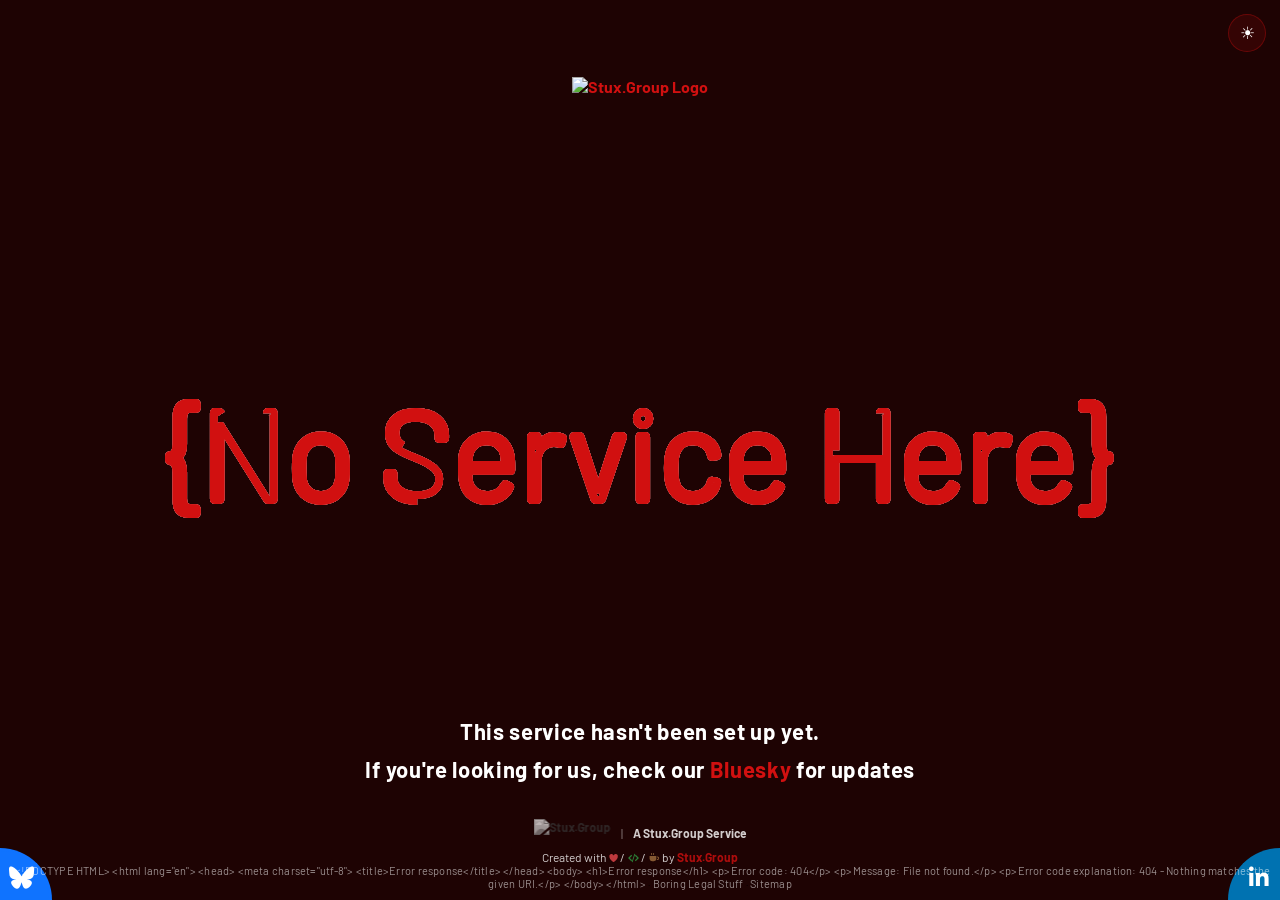
==== commit 28525ff7: "Release v1.1.3 See CHANGELOG.md for details." ====
--- a/index.html
+++ b/index.html
@@ -216,7 +216,7 @@
         <a href="https://stux.group"><img class="logo" src="https://global.media.stux.group/logo.png" alt="Stux.Group Logo" title="Stux.Group Logo"></a>
 
         <!-- Animated background -->
-        <svg class="bg-svg" viewBox="0 0 105 50">
+        <svg class="bg-svg" viewBox="0 0 130 50">
             <symbol id="page-text">
                 <text text-anchor="middle" x="50%" y="50%" dy=".4em">{No Service Here}</text>
             </symbol>
--- a/assets/site-brand.css
+++ b/assets/site-brand.css
@@ -158,6 +158,10 @@
 .created-with .cw-love { color: #e5484d; }
 .created-with .cw-code { color: #2f9e44; }
 .created-with .cw-coffee { color: #a0703f; }
+/* Optical sizing: the solid heart fills its box, so it is scaled down to match the thin code strokes and the mug */
+.created-with .cw-love { font-size: 0.85em; }
+.created-with .cw-code { font-size: 1em; }
+.created-with .cw-coffee { font-size: 0.95em; }
 
 .cw-sr {
     position: absolute;
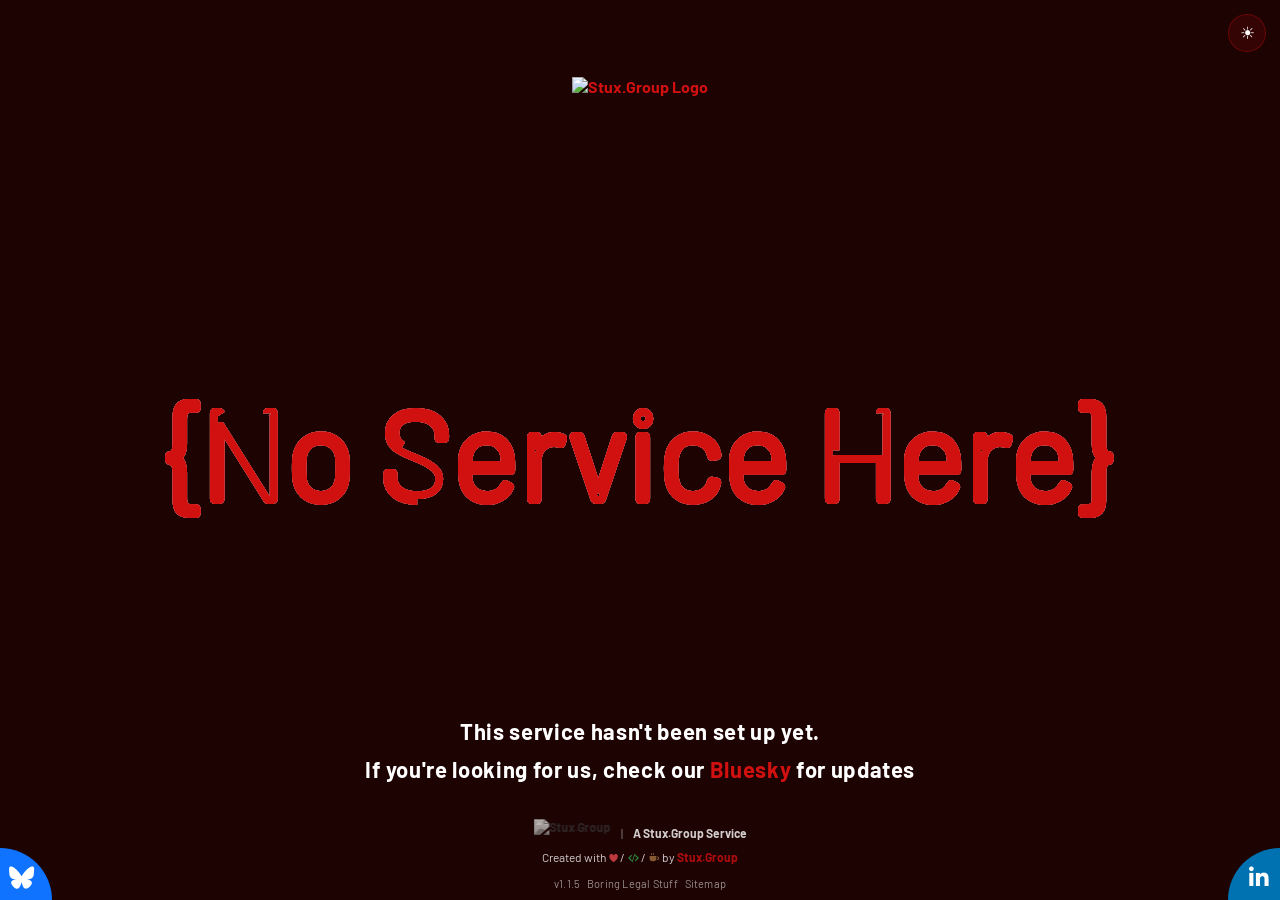
==== commit 18fb5d5a: "Release v1.1.5 See CHANGELOG.md for details." ====
--- a/index.html
+++ b/index.html
@@ -4,7 +4,8 @@
     <title>Stux.Group — Service Page</title>
     <meta name="description" content="This service hasn't been set up yet.">
     <meta name="viewport" content="width=device-width, initial-scale=1.0">
-    <link rel="icon" type="image/png" href="https://global.media.stux.group/icon.png">
+    <link rel="icon" type="image/png" href="https://global.media.stux.group/icon-dark.png" media="(prefers-color-scheme: light)">
+    <link rel="icon" type="image/png" href="https://global.media.stux.group/icon-light.png" media="(prefers-color-scheme: dark)">
     <link rel="stylesheet" href="assets/fonts/fonts.css">
     <link rel="stylesheet" href="assets/fontawesome/css/fontawesome.min.css">
     <link rel="stylesheet" href="assets/fontawesome/css/brands.min.css">
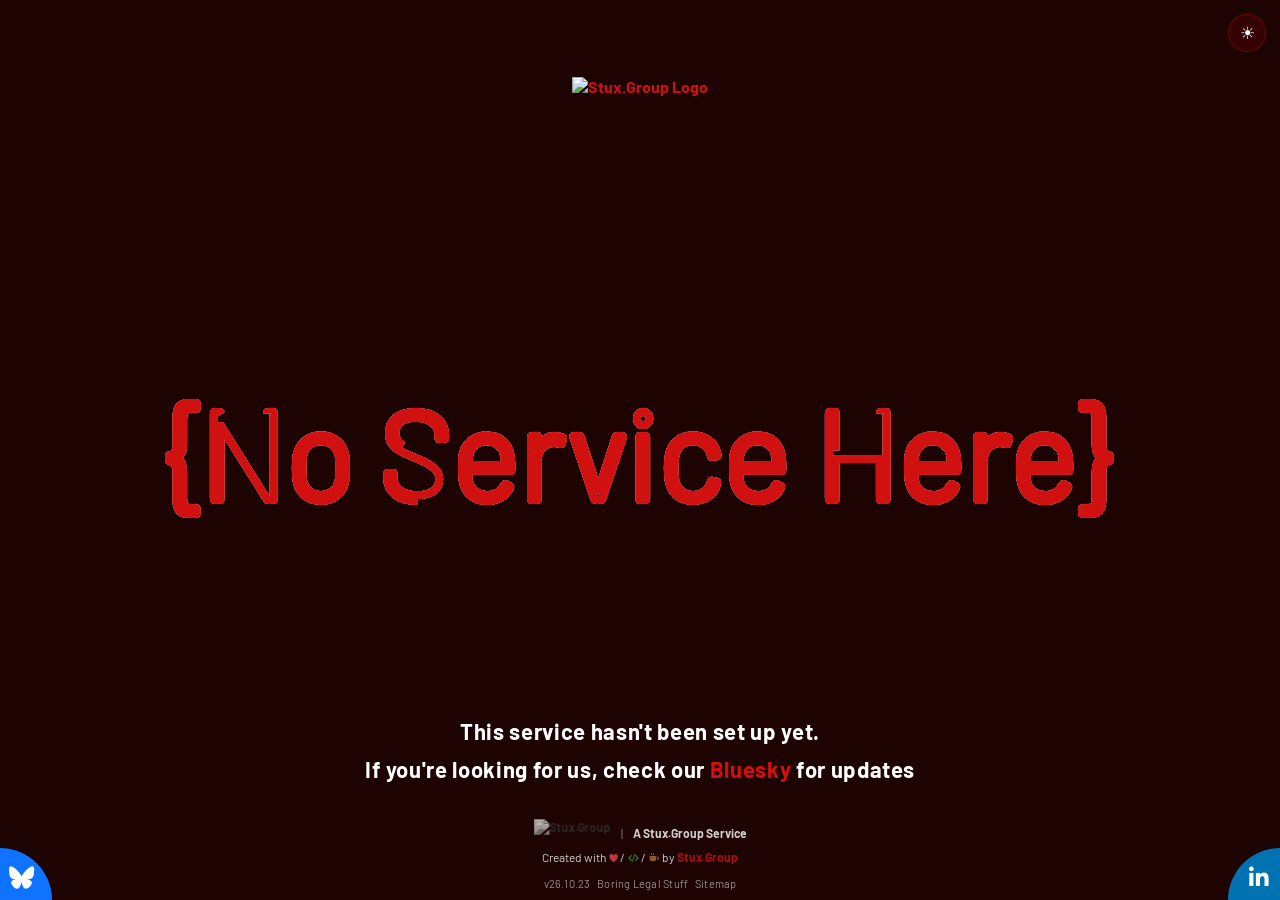
==== commit 6edb82e8: "Release v26.10.23 See CHANGELOG.md for details." ====
--- a/index.html
+++ b/index.html
@@ -3,9 +3,14 @@
 <head>
     <title>Stux.Group — Service Page</title>
     <meta name="description" content="This service hasn't been set up yet.">
+    <!-- Discord link preview, generated by scripts/build-discord-embeds.py (the title and description are its fallback) -->
+    <script id="discord:component-embed" type="application/json">{"component":{"type":17,"accent_color":13701136,"components":[{"type":9,"components":[{"type":10,"content":"# [Stux.Group Service Page](https://servicepage.stux.group/)\n**This service hasn't been set up yet.**\nThis Stux.Group address isn't running anything yet. Follow Stux.Group for news of what's coming."}],"accessory":{"type":11,"media":{"url":"https://global.media.stux.group/icon.png"}}},{"type":1,"components":[{"type":2,"style":5,"label":"Stux.Group","url":"https://stux.group"},{"type":2,"style":5,"label":"All services","url":"https://services.stux.group"},{"type":2,"style":5,"label":"Bluesky","url":"https://bsky.app/profile/stux.group"}]}]}}</script>
     <meta name="viewport" content="width=device-width, initial-scale=1.0">
-    <link rel="icon" type="image/png" href="https://global.media.stux.group/icon-dark.png" media="(prefers-color-scheme: light)">
-    <link rel="icon" type="image/png" href="https://global.media.stux.group/icon-light.png" media="(prefers-color-scheme: dark)">
+    <link rel="icon" href="/favicon.ico" sizes="48x48">
+    <link rel="icon" type="image/png" sizes="512x512" href="https://global.media.stux.group/icon-dark.png" media="(prefers-color-scheme: light)">
+    <link rel="icon" type="image/png" sizes="512x512" href="https://global.media.stux.group/icon-light.png" media="(prefers-color-scheme: dark)">
+    <link rel="apple-touch-icon" href="/apple-touch-icon.png">
+    <link rel="manifest" href="/site.webmanifest">
     <link rel="stylesheet" href="assets/fonts/fonts.css">
     <link rel="stylesheet" href="assets/fontawesome/css/fontawesome.min.css">
     <link rel="stylesheet" href="assets/fontawesome/css/brands.min.css">
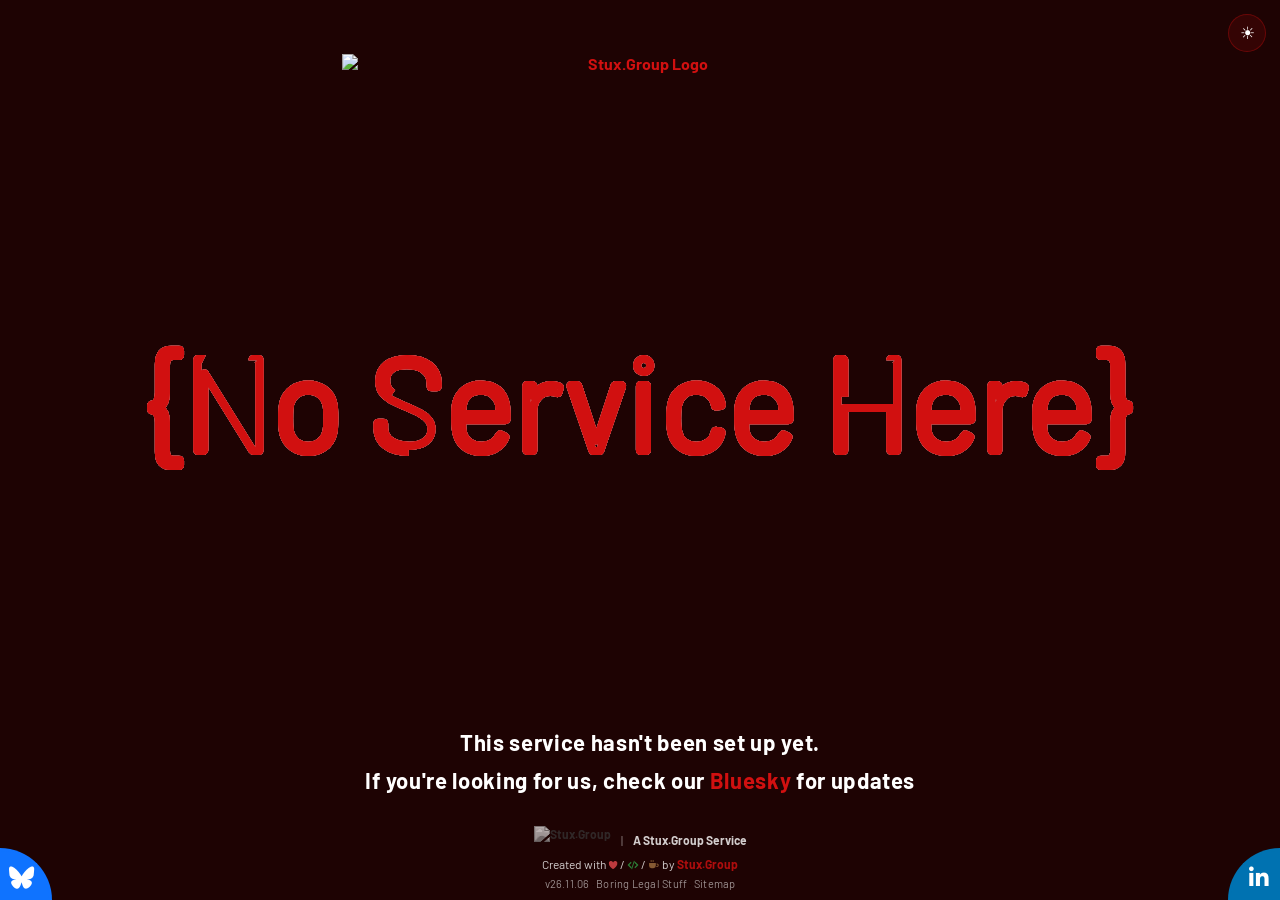
==== commit 41738755: "Release v26.11.06 See CHANGELOG.md for details." ====
--- a/index.html
+++ b/index.html
@@ -42,34 +42,50 @@
         html, body {
             margin: 0;
             padding: 0;
-            height: 100%;
-            overflow: hidden;
             background-color: var(--bg);
             font-family: 'Barlow', sans-serif;
             transition: background-color 0.3s;
         }
 
+        /* The logo, heading, message and footer stack top to bottom in one column that fills the
+           window, so they keep their gaps at any shape of window, and the page scrolls instead of
+           overlapping when it's too short to fit them. */
+        html { height: 100%; }
+        body {
+            min-height: 100%;
+            display: flex;
+            flex-direction: column;
+        }
+
         /* ── Wrapper ── */
         .section {
-            position: relative;
-            height: 100%;
+            flex: 1 0 auto;
+            display: flex;
+            flex-direction: column;
+            align-items: center;
+            justify-content: space-between;
+            gap: clamp(12px, 3vh, 40px);
+            padding: clamp(20px, 6vh, 64px) 0 clamp(16px, 3vh, 32px);
             text-align: center;
         }
 
-        /* ── Logo ── */
+        /* ── Logo ── (sized by height too, so it shrinks in short, wide windows; 2480 / 900 is
+           the logo's aspect ratio) */
         .logo {
-            width: 65%;
-            max-width: 620px;
+            display: block;
+            width: min(65vw, 620px, calc(24vh * 2480 / 900));
             height: auto;
-            padding-top: 6%;
-        }
-
-        /* ── Animated background text ── */
+        }
+
+        /* ── Animated heading ── (same: 130 / 22 is the viewBox's aspect ratio. The viewBox is
+           cropped to the text's height, so the heading's box is the text and nothing else) */
         .bg-svg {
-            position: absolute;
-            margin: auto;
-            left: 0; right: 0; top: 0; bottom: 0;
-            padding: 10%;
+            display: block;
+            flex: 0 0 auto;
+            width: min(90vw, 1100px, calc(20vh * 130 / 22));
+            height: auto;
+            aspect-ratio: 130 / 22;
+            overflow: visible;
             pointer-events: none;
         }
 
@@ -99,15 +115,12 @@
             font-weight: 700;
         }
 
-        /* ── Message (pinned to bottom) ── */
+        /* ── Message ── */
         .message {
-            position: absolute;
-            left: 0; right: 0;
-            bottom: 70px;
-            margin: 0 auto;
+            margin: 0;
             padding: 0 5%;
             color: var(--text);
-            font-size: clamp(14px, 2.2vw, 22px);
+            font-size: clamp(14px, min(2.2vw, 3.2vh), 22px);
             font-weight: 700;
             line-height: 1.7;
             letter-spacing: 0.03em;
@@ -192,10 +205,8 @@
 
         /* ── Legal link ── */
         .legal-link {
-            position: fixed;
-            left: 0; right: 0;
-            bottom: 10px;
-            margin: 0 auto;
+            position: relative;
+            margin: 4px auto 10px;
             text-align: center;
             font-size: 11px;
             font-weight: 400;
@@ -222,9 +233,9 @@
         <a href="https://stux.group"><img class="logo" src="https://global.media.stux.group/logo.png" alt="Stux.Group Logo" title="Stux.Group Logo"></a>
 
         <!-- Animated background -->
-        <svg class="bg-svg" viewBox="0 0 130 50">
+        <svg class="bg-svg" viewBox="0 0 130 22">
             <symbol id="page-text">
-                <text text-anchor="middle" x="50%" y="50%" dy=".4em">{No Service Here}</text>
+                <text text-anchor="middle" x="50%" y="11" dy=".4em">{No Service Here}</text>
             </symbol>
             <use class="anim-text" href="#page-text"></use>
             <use class="anim-text" href="#page-text"></use>
--- a/assets/site-brand.css
+++ b/assets/site-brand.css
@@ -19,13 +19,12 @@
     top: calc(14px + var(--banner-h, 0px));
 }
 
-/* Home page: the brand line sits just above the fixed "Changelog · Boring Legal Stuff" line. */
+/* Home page: the brand line sits just above the "Changelog · Boring Legal Stuff" line, both at the
+   end of the page's column (clear of the corner Bluesky and LinkedIn buttons). */
 .brand-footer {
-    position: fixed;
-    left: 50%;
-    bottom: 34px;
-    transform: translateX(-50%);
+    position: relative;
     z-index: 2;
+    margin: 0 auto;
     width: max-content;
     max-width: calc(100% - 132px);
     text-align: center;
@@ -50,17 +49,6 @@
 
 .brand-footer .brand-strip {
     margin: 0 0 2px;
-}
-
-/* The home page's message sits just above the footer lines; lift it clear of the brand line. */
-body:has(.brand-footer) .message {
-    bottom: 112px;
-}
-
-@media (max-width: 480px) {
-    body:has(.brand-footer) .message {
-        bottom: 118px;
-    }
 }
 
 .brand-strip {
